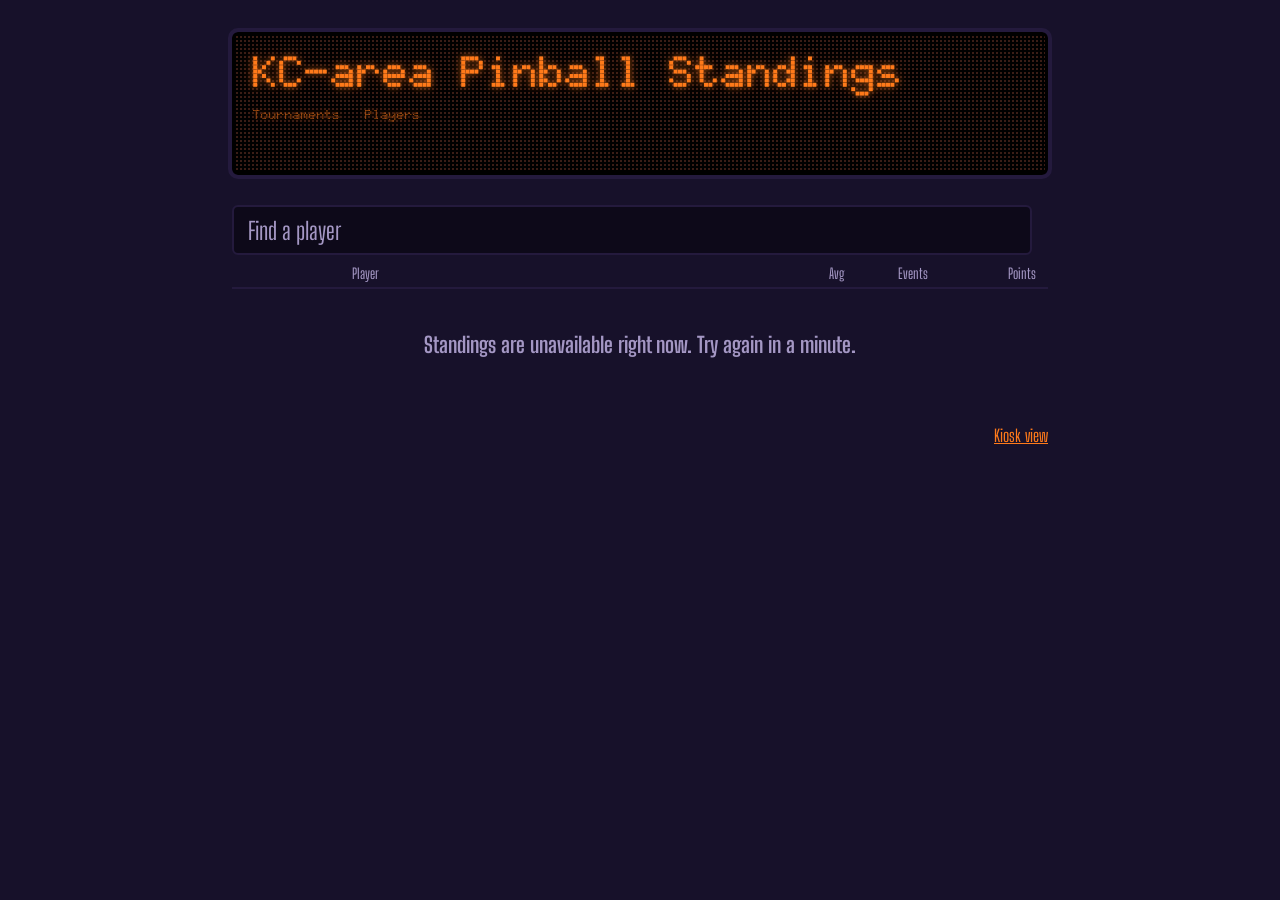
==== site/standings.html @ d3ae17fc "Add phone and desktop friendly standings page standings.html shows the full top 100 as a scrolling l" ====
<!doctype html>
<html lang="en">
<head>
  <meta charset="utf-8">
  <meta name="viewport" content="width=device-width, initial-scale=1">
  <meta name="theme-color" content="#17112a">
  <title>KC Pinball Standings</title>
  <meta name="description" content="Top 100 IFPA pinball players in the Kansas City area">
  <link rel="preconnect" href="https://fonts.googleapis.com">
  <link rel="preconnect" href="https://fonts.gstatic.com" crossorigin>
  <link href="https://fonts.googleapis.com/css2?family=Big+Shoulders+Display:wght@500;700;800&family=Doto:wght@700;900&display=swap" rel="stylesheet">
  <link rel="stylesheet" href="standings.css">
</head>
<body>
  <header class="dmd">
    <h1 class="dmd-title">
      <span>KC-area Pinball Standings</span>
      <span class="dmd-year" id="year"></span>
    </h1>
    <dl class="dmd-stats">
      <div><dt>Tournaments</dt><dd id="tournaments">&nbsp;</dd></div>
      <div><dt>Players</dt><dd id="players">&nbsp;</dd></div>
    </dl>
  </header>

  <main>
    <div class="toolbar">
      <label class="search">
        <span class="visually-hidden">Find a player</span>
        <input type="search" id="search" placeholder="Find a player" autocomplete="off" spellcheck="false">
      </label>
      <p class="count" id="count" aria-live="polite"></p>
    </div>

    <div class="list-head" aria-hidden="true">
      <span></span><span>Player</span><span class="avg">Avg</span><span>Events</span><span>Points</span>
    </div>
    <ol class="rows" id="rows"></ol>
    <p class="status" id="status" hidden></p>
  </main>

  <footer>
    <p class="meta" id="meta"></p>
    <p><a href="./">Kiosk view</a></p>
  </footer>

  <script src="standings.js"></script>
</body>
</html>
---- site/standings.css ----
/* Phone and desktop standings: the kiosk's DMD look as a scrolling, searchable list. */

:root {
  --cabinet: #17112a;
  --cabinet-rail: #241a3d;
  --plasma: #ff7a1a;
  --plasma-unlit: #3a1d16;
  --cream: #f4e9d8;
  --muted: #a497c4;
  --steel: #c9ced6;

  --avatar: 1.6em;
  --avatar-gap: 0.5em;
  --gutter: 16px;
  --display: 'Big Shoulders Display', 'Arial Narrow', sans-serif;
  --dots: 'Doto', 'Courier New', monospace;

  color-scheme: dark;
}

* { box-sizing: border-box; }

body {
  max-width: 880px;
  margin: 0 auto;
  padding: 16px var(--gutter) 32px;
  background: var(--cabinet);
  color: var(--cream);
  font-family: var(--display);
  font-size: 20px;
}

@media (min-width: 640px) {
  :root { --gutter: 32px; }
  body { padding-top: 32px; font-size: 24px; }
}

a { color: var(--plasma); }

.visually-hidden {
  position: absolute;
  width: 1px;
  height: 1px;
  overflow: hidden;
  clip-path: inset(50%);
  white-space: nowrap;
}

/* The header is the DMD: amber plasma dots over a grid of unlit dots. */
.dmd {
  display: flex;
  flex-wrap: wrap;
  align-items: center;
  justify-content: space-between;
  gap: 12px 24px;
  padding: 14px 18px;
  border: 3px solid #000;
  border-radius: 6px;
  outline: 4px solid var(--cabinet-rail);
  background-color: #000;
  background-image: radial-gradient(circle, var(--plasma-unlit) 38%, transparent 42%);
  background-size: 4px 4px;
  color: var(--plasma);
  font-family: var(--dots);
  text-shadow: 0 0 6px rgb(255 122 26 / 0.65), 0 0 18px rgb(255 122 26 / 0.3);
}

.dmd-title {
  margin: 0;
  display: flex;
  align-items: baseline;
  flex-wrap: wrap;
  gap: 0 0.4em;
  font-size: clamp(26px, 6vw, 44px);
  font-weight: 900;
  line-height: 1.05;
}

.dmd-year { opacity: 0.7; }

.dmd-stats {
  margin: 0;
  display: flex;
  gap: 24px;
}

.dmd-stats dt {
  font-size: 13px;
  font-weight: 700;
  opacity: 0.75;
}

.dmd-stats dd {
  margin: 0;
  font-size: clamp(24px, 5vw, 36px);
  font-weight: 900;
  line-height: 1;
}

/* Search stays reachable while scrolling a long list. */
.toolbar {
  position: sticky;
  top: 0;
  z-index: 1;
  display: flex;
  align-items: center;
  gap: 16px;
  margin: 20px calc(var(--gutter) * -1) 0;
  padding: 10px var(--gutter);
  background: var(--cabinet);
}

.search { flex: 1; }

.search input {
  width: 100%;
  padding: 0.35em 0.6em;
  border: 2px solid var(--cabinet-rail);
  border-radius: 6px;
  background: #0d0919;
  color: var(--cream);
  font: inherit;
  font-weight: 500;
}

.search input::placeholder { color: var(--muted); }

.search input:focus {
  outline: none;
  border-color: var(--plasma);
}

.count {
  margin: 0;
  color: var(--muted);
  font-size: 0.75em;
  font-weight: 500;
  white-space: nowrap;
  font-variant-numeric: tabular-nums;
}

.list-head,
.summary {
  display: grid;
  grid-template-columns: 1.6em minmax(0, 1fr) 1.9em 3.3em;
  align-items: center;
  gap: 0.4em;
  padding: 0 0.4em;
}

/* Average only fits as a column on wider screens; phones see it in the details. */
.avg { display: none; }

@media (min-width: 640px) {
  .list-head,
  .summary {
    grid-template-columns: 1.9em minmax(0, 1fr) 3em 3em 4em;
    gap: 0.5em;
    padding: 0 0.5em;
  }
  .avg { display: block; }
}

/* Same font size as .summary so the em-based columns line up; the labels shrink instead. */
.list-head {
  padding-bottom: 0.2em;
  border-bottom: 2px solid var(--cabinet-rail);
  color: var(--muted);
  font-weight: 500;
}

.list-head > span { font-size: 0.6em; }

.list-head > :nth-child(n + 3) { text-align: right; }

/* Line the Player label up with the name, past the avatar (em here is 0.6 of a row's). */
.list-head > :nth-child(2) {
  padding-left: calc((var(--avatar) + var(--avatar-gap)) / 0.6);
}

.rows {
  margin: 0;
  padding: 0;
  list-style: none;
}

.row:nth-child(even) { background: rgb(255 255 255 / 0.035); }

.summary {
  min-height: 2.2em;
  cursor: pointer;
  list-style: none;
  line-height: 1;
}

.summary::-webkit-details-marker { display: none; }

.summary:hover { background: rgb(255 255 255 / 0.05); }

.summary:focus-visible {
  outline: 2px solid var(--plasma);
  outline-offset: -2px;
}

.rank {
  color: var(--muted);
  font-weight: 700;
  font-variant-numeric: tabular-nums;
}

.player {
  min-width: 0;
  display: flex;
  align-items: center;
  gap: var(--avatar-gap);
}

/* Profile photos sit in a polished steel rim, like a pinball. */
.avatar {
  flex: none;
  width: var(--avatar);
  height: var(--avatar);
  display: grid;
  place-items: center;
  overflow: hidden;
  padding: 0.06em;
  border-radius: 50%;
  background: radial-gradient(circle at 32% 28%, #ffffff, var(--steel) 34%, #5c6070 78%, #2b2d38);
}

.avatar img {
  width: 100%;
  height: 100%;
  border-radius: 50%;
  object-fit: cover;
  background: var(--cabinet-rail);
}

/* No photo: a bare steel ball carrying the player's initials. */
.avatar.initials {
  color: #22242e;
  font-size: 0.5em;
  font-weight: 800;
  width: calc(var(--avatar) / 0.5);
  height: calc(var(--avatar) / 0.5);
  padding: 0;
}

.name {
  min-width: 0;
  overflow: hidden;
  font-weight: 700;
  white-space: nowrap;
  text-overflow: ellipsis;
}

.avg,
.events {
  color: var(--muted);
  font-weight: 500;
  font-size: 0.8em;
  text-align: right;
  font-variant-numeric: tabular-nums;
}

.points {
  font-family: var(--dots);
  font-weight: 900;
  font-size: 0.8em;
  color: var(--plasma);
  text-align: right;
  text-shadow: 0 0 8px rgb(255 122 26 / 0.45);
}

/* The top three get a lit rank, like the grand champion slot on a high score screen. */
.row.podium .rank {
  color: var(--plasma);
  text-shadow: 0 0 8px rgb(255 122 26 / 0.45);
}

@media (min-width: 640px) {
  .details { padding-left: calc((0.5em + 1.9em + 0.5em) / 0.75); }
}

.row details[open] .summary { background: rgb(255 122 26 / 0.08); }

.details {
  margin: 0;
  /* Indent to the player column; em here is 0.75 of a row's. */
  padding: 0.5em 0.5em 0.8em calc((0.4em + 1.6em + 0.4em) / 0.75);
  display: flex;
  flex-wrap: wrap;
  gap: 0.4em 1.6em;
  font-size: 0.75em;
  font-weight: 500;
  background: rgb(255 122 26 / 0.04);
}

.details dt {
  color: var(--muted);
  font-size: 0.8em;
}

.details dd {
  margin: 0;
  font-weight: 700;
  font-variant-numeric: tabular-nums;
}

.details .profile {
  align-self: end;
  font-weight: 700;
}

.status {
  margin: 0;
  padding: 2em 0;
  color: var(--muted);
  font-size: 0.9em;
  font-weight: 700;
  text-align: center;
}

footer {
  margin-top: 24px;
  display: flex;
  flex-wrap: wrap;
  justify-content: space-between;
  gap: 8px 24px;
  color: var(--muted);
  font-size: 0.7em;
  font-weight: 500;
}

footer p { margin: 0; }
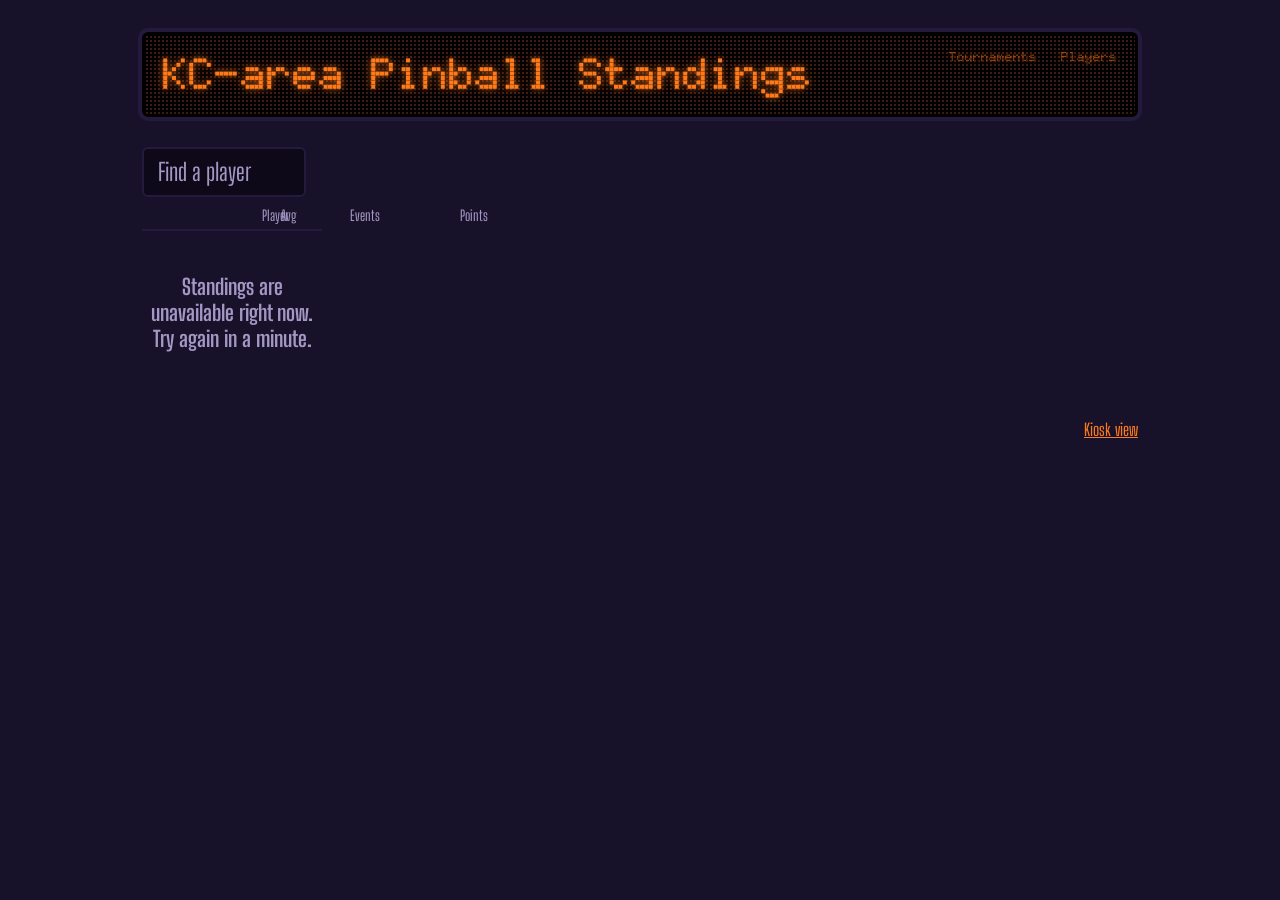
==== commit c74091e7: "Add past seasons and a season picker to the standings page kc_tournaments.py --archive DIR writes <y" ====
--- a/site/standings.html
+++ b/site/standings.html
@@ -23,21 +23,28 @@
     </dl>
   </header>
 
-  <main>
-    <div class="toolbar">
-      <label class="search">
-        <span class="visually-hidden">Find a player</span>
-        <input type="search" id="search" placeholder="Find a player" autocomplete="off" spellcheck="false">
-      </label>
-      <p class="count" id="count" aria-live="polite"></p>
-    </div>
+  <div class="layout">
+    <nav class="seasons" id="seasons" aria-label="Season" hidden>
+      <h2>Season</h2>
+      <ol id="years"></ol>
+    </nav>
 
-    <div class="list-head" aria-hidden="true">
-      <span></span><span>Player</span><span class="avg">Avg</span><span>Events</span><span>Points</span>
-    </div>
-    <ol class="rows" id="rows"></ol>
-    <p class="status" id="status" hidden></p>
-  </main>
+    <main>
+      <div class="toolbar">
+        <label class="search">
+          <span class="visually-hidden">Find a player</span>
+          <input type="search" id="search" placeholder="Find a player" autocomplete="off" spellcheck="false">
+        </label>
+        <p class="count" id="count" aria-live="polite"></p>
+      </div>
+
+      <div class="list-head" aria-hidden="true">
+        <span></span><span>Player</span><span class="avg">Avg</span><span>Events</span><span>Points</span>
+      </div>
+      <ol class="rows" id="rows"></ol>
+      <p class="status" id="status" hidden></p>
+    </main>
+  </div>
 
   <footer>
     <p class="meta" id="meta"></p>
--- a/site/standings.css
+++ b/site/standings.css
@@ -21,7 +21,7 @@
 * { box-sizing: border-box; }
 
 body {
-  max-width: 880px;
+  max-width: 1060px;
   margin: 0 auto;
   padding: 16px var(--gutter) 32px;
   background: var(--cabinet);
@@ -97,6 +97,104 @@
   line-height: 1;
 }
 
+/* Seasons: a scrolling strip of years on phones, a sidebar on wider screens. */
+.layout { margin-top: 20px; }
+
+.seasons h2 {
+  margin: 0 0 0.4em;
+  color: var(--muted);
+  font-size: 0.6em;
+  font-weight: 500;
+}
+
+.seasons ol {
+  margin: 0;
+  padding: 0;
+  list-style: none;
+  display: flex;
+  gap: 6px;
+  overflow-x: auto;
+  scrollbar-width: none;
+}
+
+.seasons a {
+  display: block;
+  padding: 0.2em 0.55em;
+  border: 2px solid var(--cabinet-rail);
+  border-radius: 6px;
+  color: var(--cream);
+  font-weight: 700;
+  text-decoration: none;
+  font-variant-numeric: tabular-nums;
+}
+
+.seasons a:hover { border-color: var(--muted); }
+
+.seasons a:focus-visible {
+  outline: 2px solid var(--plasma);
+  outline-offset: 2px;
+}
+
+/* The selected season is lit like the DMD. */
+.seasons a[aria-current] {
+  border-color: #000;
+  background-color: #000;
+  background-image: radial-gradient(circle, var(--plasma-unlit) 38%, transparent 42%);
+  background-size: 4px 4px;
+  color: var(--plasma);
+  font-family: var(--dots);
+  font-weight: 900;
+  text-shadow: 0 0 6px rgb(255 122 26 / 0.65);
+}
+
+.seasons .events-held { display: none; }
+
+@media (max-width: 899px) {
+  /* Bleed the strip to the screen edges so it reads as scrollable. */
+  .seasons ol {
+    margin-inline: calc(var(--gutter) * -1);
+    padding-inline: var(--gutter);
+  }
+  .seasons h2 { display: none; }
+}
+
+@media (min-width: 900px) {
+  .layout {
+    display: grid;
+    grid-template-columns: 7.5em minmax(0, 1fr);
+    gap: var(--gutter);
+    align-items: start;
+  }
+
+  .seasons {
+    position: sticky;
+    top: 10px;
+    max-height: calc(100vh - 20px);
+    overflow-y: auto;
+    padding-top: 10px;
+  }
+
+  .seasons ol { flex-direction: column; gap: 4px; overflow-x: visible; }
+
+  .seasons a {
+    padding-block: 0.1em;
+    font-size: 0.85em;
+    display: flex;
+    justify-content: space-between;
+    align-items: baseline;
+    gap: 0.4em;
+  }
+
+  .seasons .events-held {
+    display: inline;
+    color: var(--muted);
+    font-family: var(--display);
+    font-size: 0.6em;
+    font-weight: 500;
+    text-shadow: none;
+  }
+}
+
 /* Search stays reachable while scrolling a long list. */
 .toolbar {
   position: sticky;
@@ -105,7 +203,7 @@
   display: flex;
   align-items: center;
   gap: 16px;
-  margin: 20px calc(var(--gutter) * -1) 0;
+  margin: 0 calc(var(--gutter) * -1);
   padding: 10px var(--gutter);
   background: var(--cabinet);
 }
